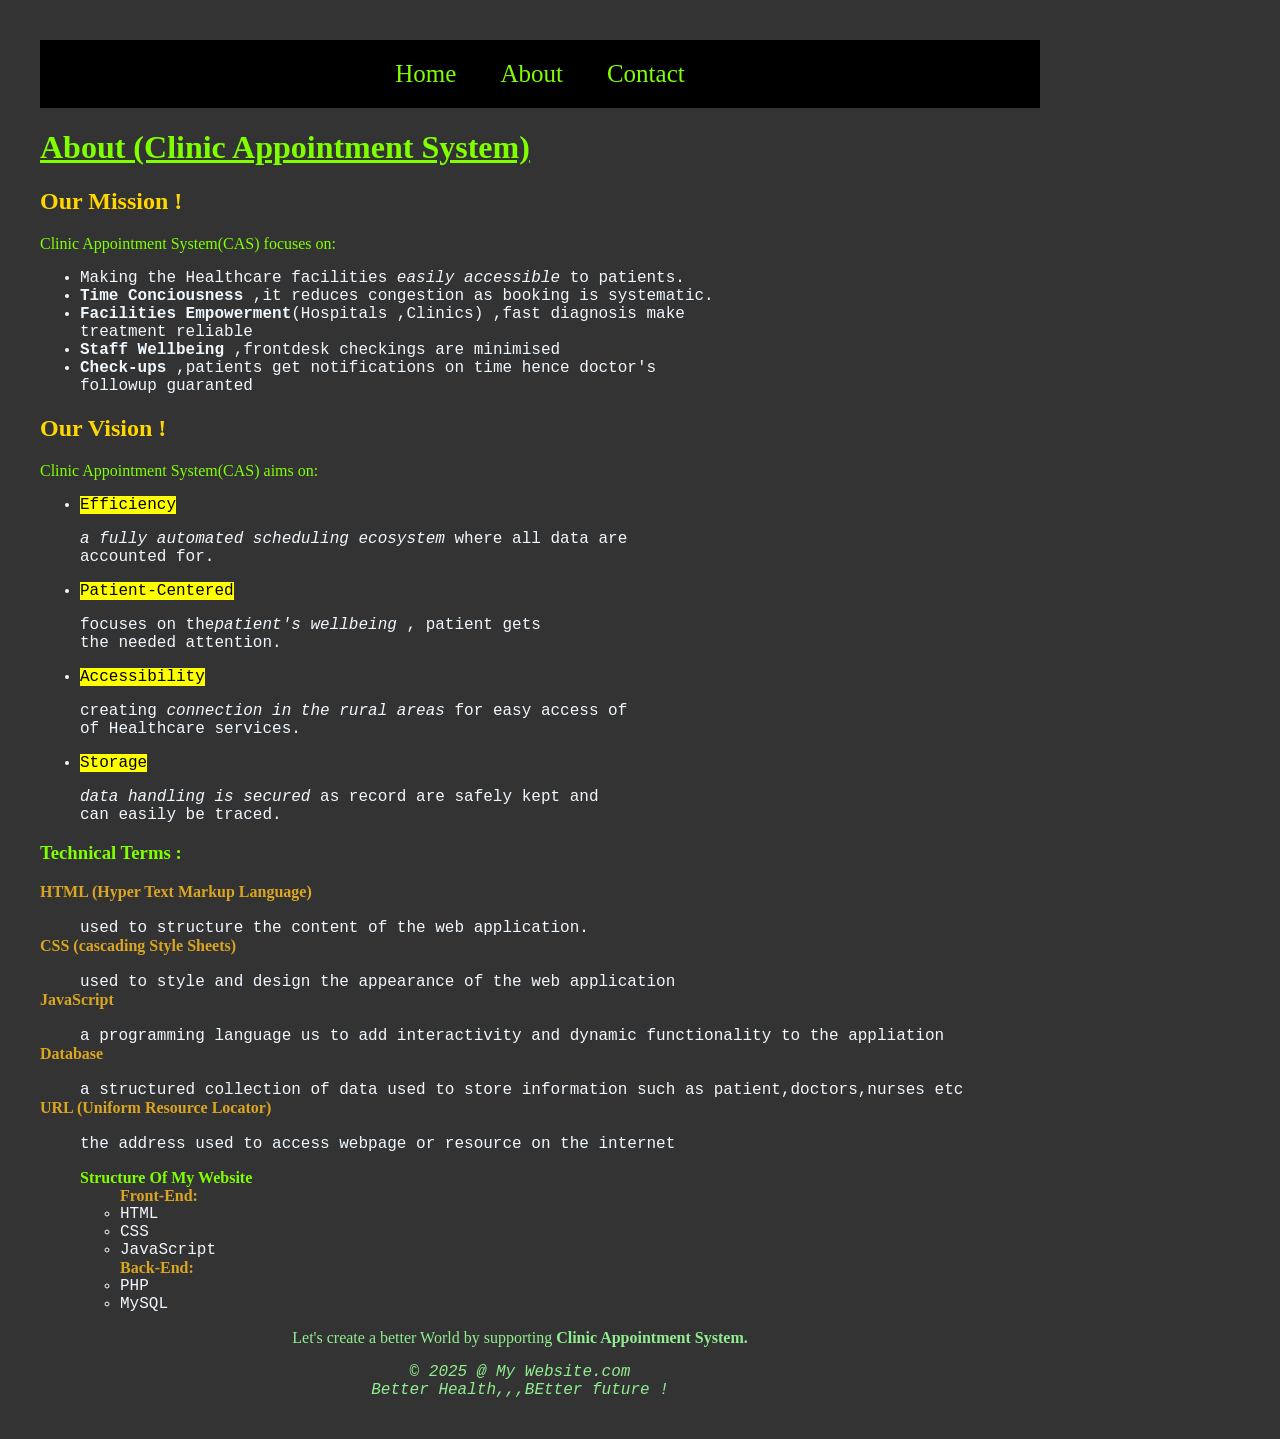
==== about.html @ 2e172835 "initial commit" ====
<!DOCTYPE html>
<html lang="en">
<head>
    <meta charset="UTF-8">
    <meta name="viewport" content="width=device-width, initial-scale=1.0">
    <title>Healthcare System !</title>
    <link rel="stylesheet" href="style.css">
</head>
<body>
    <nav>
        <a href="index.html">Home</a>
        <a href="about.html">About</a>
        <a href="contact.html">Contact</a>
    </nav>

    <h1 style="color: chartreuse;text-decoration: underline;font-family: verdana;">About (Clinic Appointment System)</h1>

    <h2>Our Mission !</h2>
    <p style="color: chartreuse;font-family: verdana;">Clinic Appointment System(CAS) focuses on:<br>
    <ul id="box2">  
            <li>Making the Healthcare facilities <em>easily accessible</em> to patients.</li>
            <li><strong>Time Conciousness</strong> ,it reduces congestion as booking is systematic.</li>
            <li><strong>Facilities Empowerment</strong>(Hospitals ,Clinics) ,fast diagnosis make<br>
                 treatment reliable</li>
            <li><strong>Staff Wellbeing</strong> ,frontdesk checkings are minimised</li>
            <li><strong>Check-ups</strong> ,patients get notifications on time hence doctor's  <br>
                followup guaranted</li>     
            
         </ul>

        </p>

        <h2>Our Vision !</h2>
        <p style="color: chartreuse;font-family: verdana;">Clinic Appointment System(CAS) aims on:<br>
        <ul id="box2">
            <li><mark>Efficiency</mark></li>
            <p>  <em>a fully automated scheduling ecosystem</em> where all data are<br>
                 accounted for.</p>

            <li><mark>Patient-Centered</mark></li>
            <p>  focuses on the<em>patient's wellbeing</em>  , patient gets<br>
                 the needed  attention.</p>

            <li><mark>Accessibility</mark></li>
            <p>  creating <em>connection in the rural areas</em> for easy access of<br>
                 of Healthcare services.</p>

            <li><mark>Storage</mark> </li>
            <p>  <em>data handling is secured</em> as record are safely kept and <br>
                 can easily be traced. </p>     

    </ul>

    </p>
    <p>
        <h3 style="color: chartreuse;font-family: verdana;text-decoration: dashed;"><strong>Technical Terms :</strong><br></h3>
        <dl id="box2">
            <dt><strong>HTML (Hyper Text Markup Language)</strong></dt><br>
                 <dd>used to structure the content of the web application.</dd>
            

            <dt><strong>CSS (cascading Style Sheets)</strong></dt><br>
                 <dd>used to style and design the appearance of the web application</dd>
            

            <dt><strong>JavaScript</strong></dt><br>
                 <dd>a programming language us to add interactivity and dynamic functionality to the appliation </dd>
            

            <dt><strong>Database</strong></dt><br>
                 <dd>a structured collection of data used to store information such as patient,doctors,nurses etc</dd>
            

            <dt><strong>URL (Uniform Resource Locator)</strong></dt><br>
                <dd>the address used to access webpage or resource on the internet</dd>
            
          </dl>
    </p>

    <p>
<ul style="color: chartreuse;font-family: verdana;text-decoration: dashed;text-align: left;"><strong>Structure Of My Website</strong><br>

     <ul><strong>Front-End:</strong><br>
        <li>HTML</li>
        <li>CSS</li>
        <li>JavaScript</li>
          </ul>

     <ul><strong>Back-End:</strong><br>
        <li>PHP</li>
        <li>MySQL</li>
          </ul>
     </ul>
    </p>

    <p style="color: lightgreen;font-family: Verdana;text-align: center;">Let's create a better World by supporting <strong>Clinic Appointment System.</strong></p>

    <footer style="text-align: center;color: lightgreen;font-family: courier;"><em>&copy; 2025 @ My Website.com</em><br><em>Better Health,,,BEtter future !</em></footer>
    
</body>
</html>
---- style.css ----
body{
    background-color: #333;
    width: 75%;
    margin: 20px;
    padding: 20px;
}

nav{
    background-color: black;
    text-align: center;
    padding: 20px;
    width: 100%;
    margin-bottom: 20px;
}
nav a{
    text-align: center;
    text-decoration: dashed;
    font-family: impact;
    font-size: 25px;
    color: chartreuse;
    margin: 20px;
}
nav a:hover{
    color: cyan;
}

button:hover{
    background-color: lime;
}
button{
    font-family: impact;
    text-align: center;
    color: goldenrod;
    background-color:black;
}

a:link{
    color: chartreuse;
    text-decoration: dashed;
}
a:hover{
    color:aqua;
}

#box1{
    color: aliceblue;
    text-decoration: dotted;
    font-family: courier;
    font-size: medium;
    width: 100%;
    padding: 10px;
    margin: 10px;
}
#box2{
    color: aliceblue;
    font-family: courier;
    font-size: medium;
    width: 100%;
}

h2{
    color: gold;
    font-family: verdana;
    text-decoration: dotted;
}
h2:hover{
    box-shadow: 5px 5px 5px greenyellow;
}

dt{
    color: goldenrod;
    font-family: verdana;
    text-decoration: dotted;
}

ul{
    color:goldenrod;
    font-family: verdana;
    text-decoration: dotted;
}
li{
    color: aliceblue;
    font-family: Courier;
    text-decoration: dotted;
}
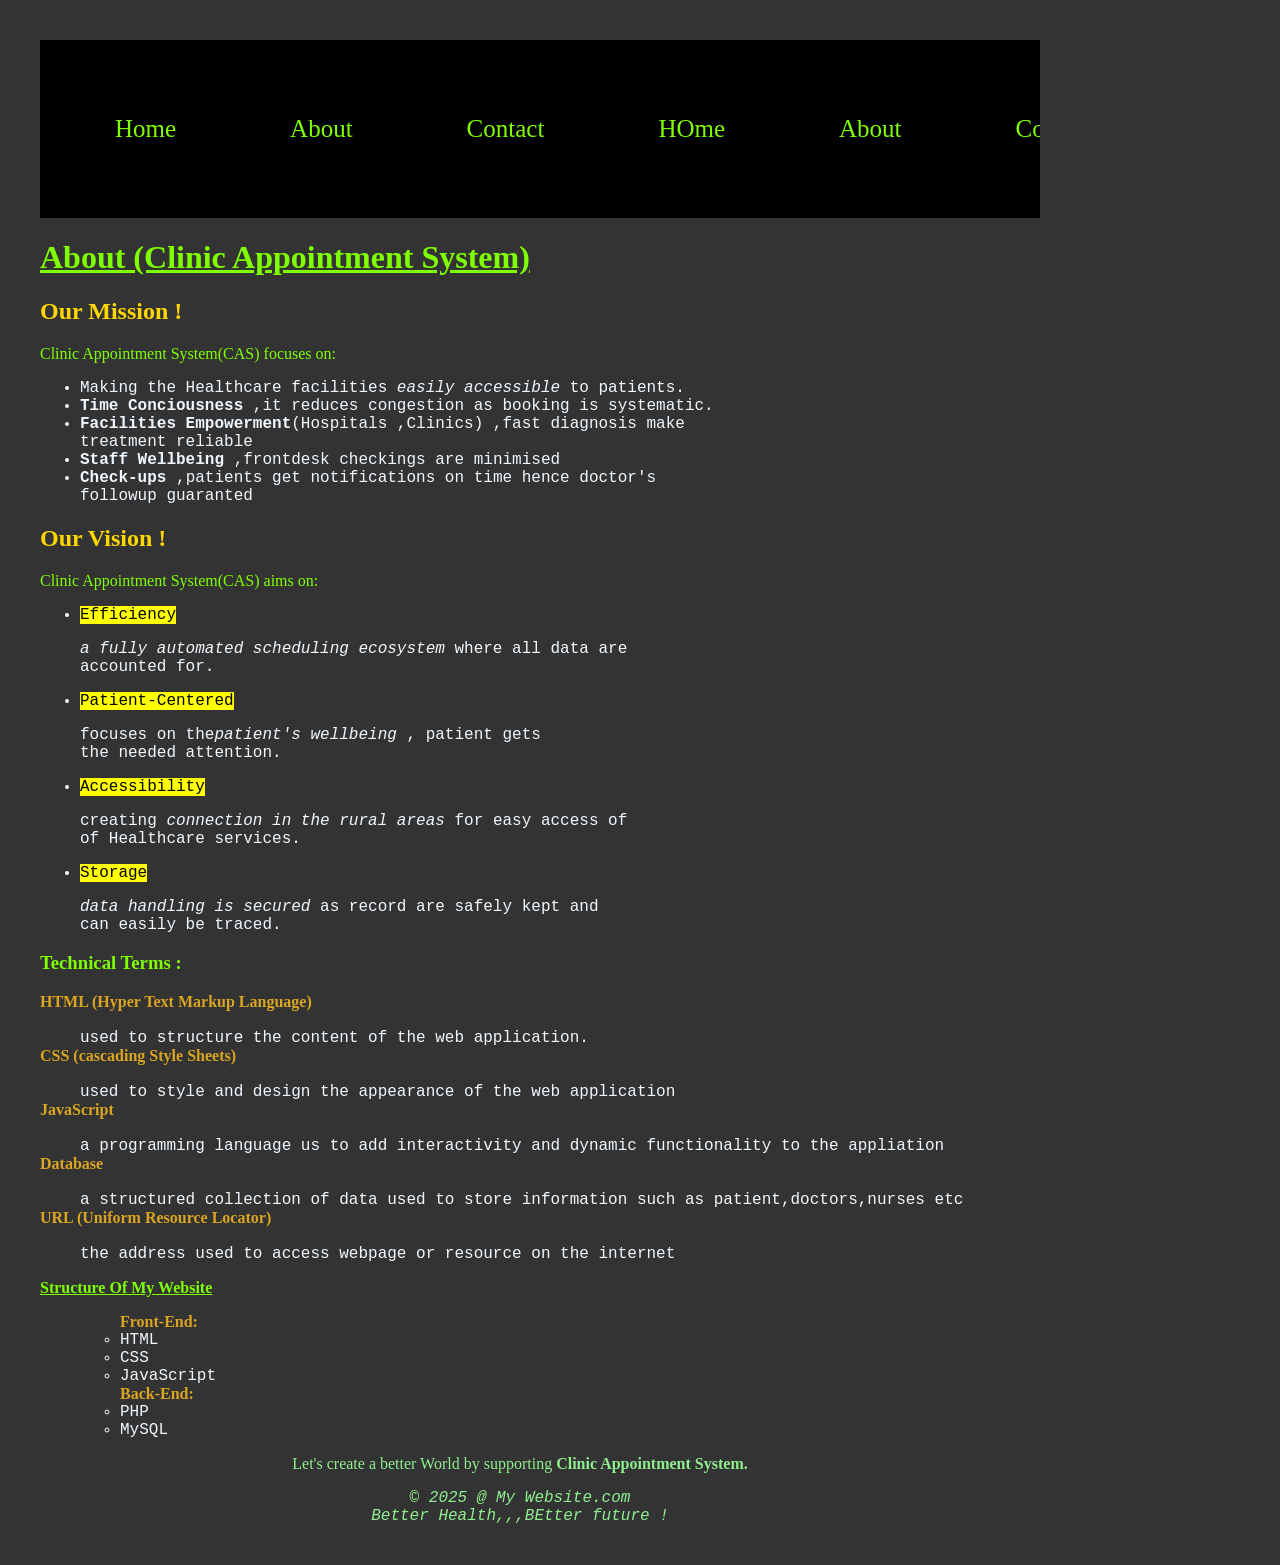
==== commit f2074b47: "current project changes" ====
--- a/about.html
+++ b/about.html
@@ -11,7 +11,14 @@
         <a href="index.html">Home</a>
         <a href="about.html">About</a>
         <a href="contact.html">Contact</a>
+        <a href="index.html">HOme</a>
+        <a href="about.html">About</a>
+        <a href="contact.html">Contact</a>
+        <a href="index.html">HOme</a>
+        <a href="about.html">About</a>
+        <a href="contact.html">Contact</a>
     </nav>
+
 
     <h1 style="color: chartreuse;text-decoration: underline;font-family: verdana;">About (Clinic Appointment System)</h1>
 
@@ -77,9 +84,9 @@
           </dl>
     </p>
 
-    <p>
-<ul style="color: chartreuse;font-family: verdana;text-decoration: dashed;text-align: left;"><strong>Structure Of My Website</strong><br>
-
+    
+<p style="color: chartreuse;font-family: verdana;text-decoration: underline;text-align: left;"><strong>Structure Of My Website</strong><br>
+     <ul>
      <ul><strong>Front-End:</strong><br>
         <li>HTML</li>
         <li>CSS</li>
--- a/style.css
+++ b/style.css
@@ -7,18 +7,29 @@
 
 nav{
     background-color: black;
-    text-align: center;
+    overflow: hidden;
     padding: 20px;
     width: 100%;
     margin-bottom: 20px;
+    white-space: nowrap;
 }
 nav a{
     text-align: center;
-    text-decoration: dashed;
+    text-decoration: underline;
     font-family: impact;
     font-size: 25px;
     color: chartreuse;
-    margin: 20px;
+    margin: 55px;
+    display: inline-block;
+    animation: slide 8s linear infinite;
+}
+@keyframes slide{
+    from{
+        transform: translateX(100%);
+    }
+    to{
+        transform: translateX(-100%);
+    }
 }
 nav a:hover{
     color: cyan;
@@ -81,5 +92,5 @@
 li{
     color: aliceblue;
     font-family: Courier;
-    text-decoration: dotted;
+    
 }
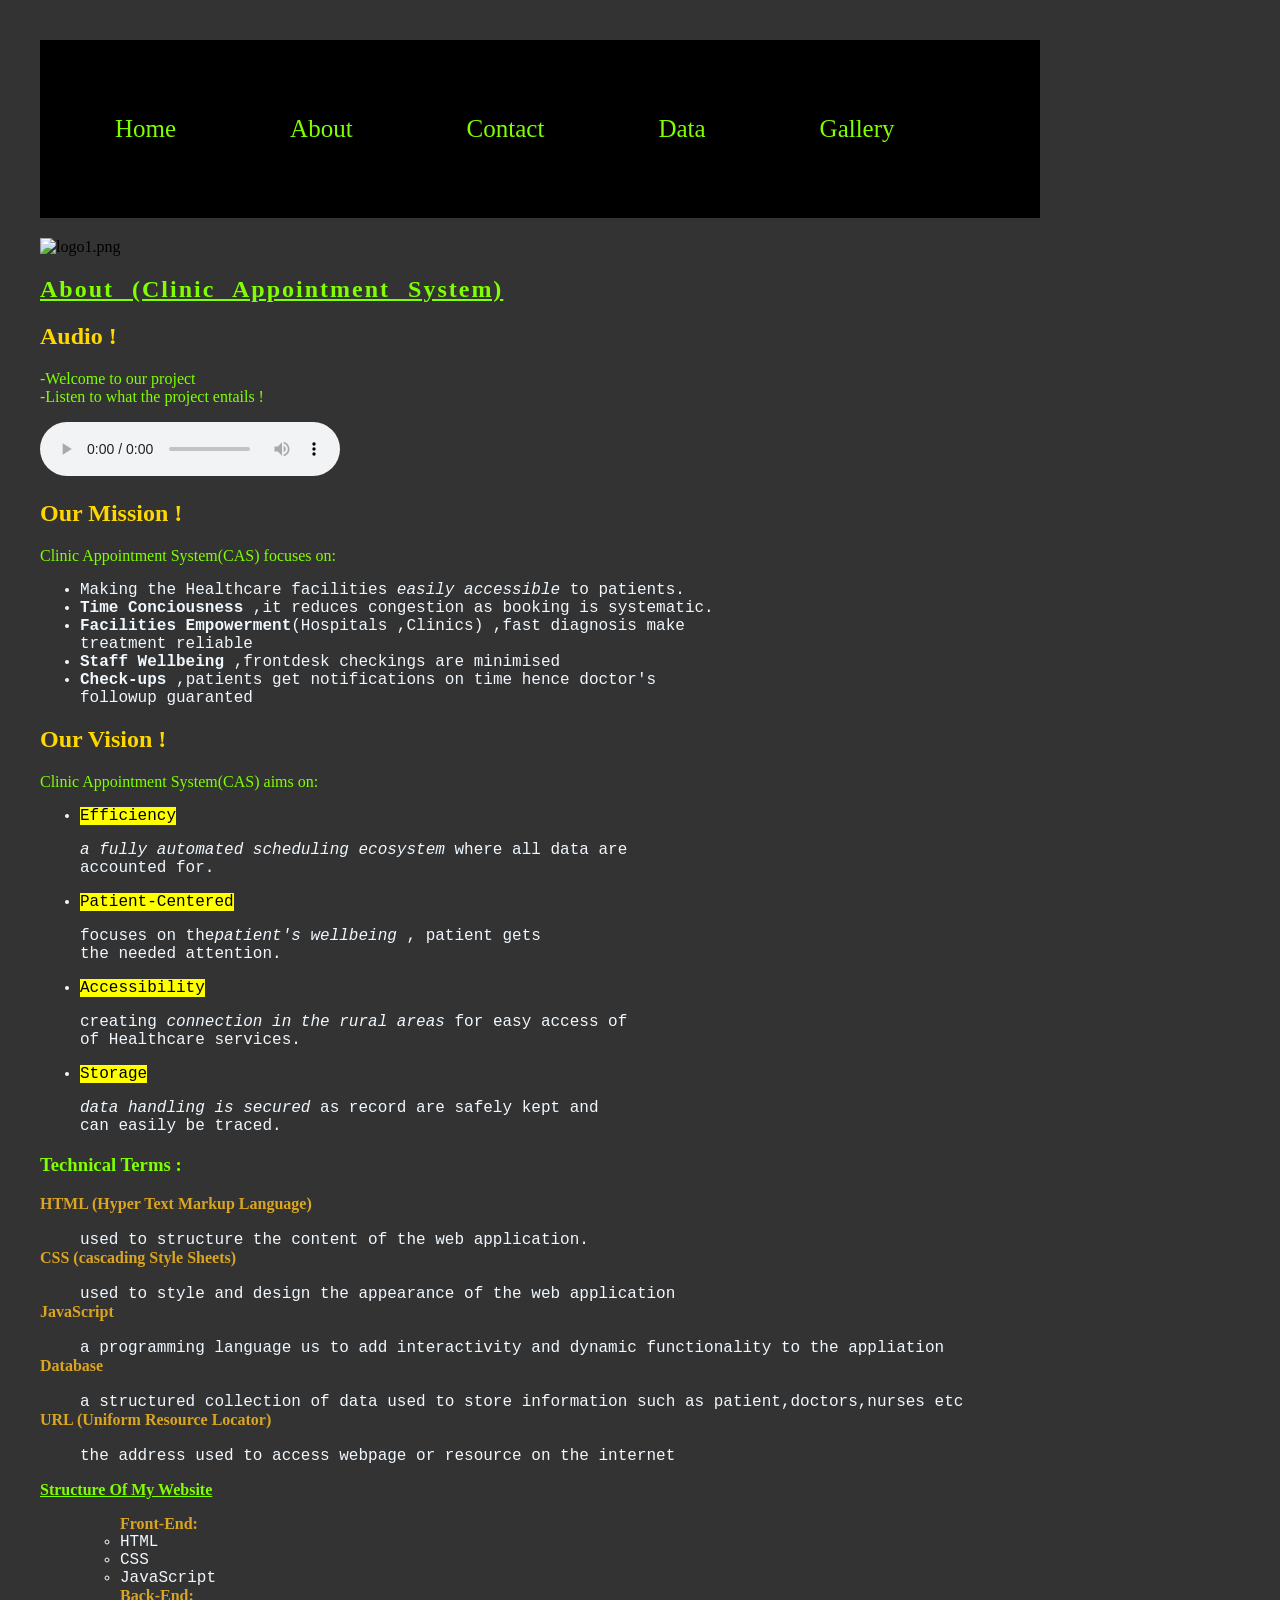
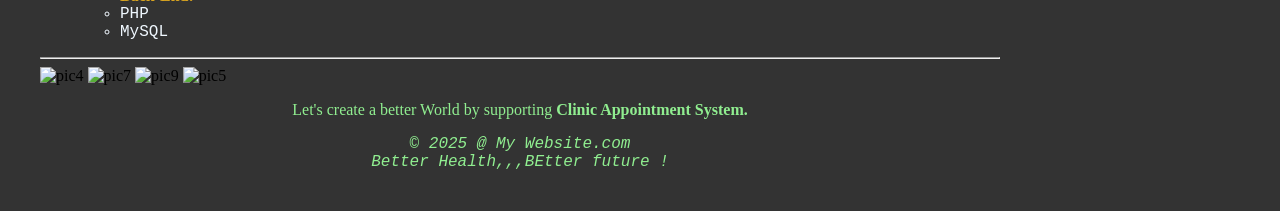
==== commit de6a4459: "update project files" ====
--- a/about.html
+++ b/about.html
@@ -9,19 +9,36 @@
 <body>
     <nav>
         <a href="index.html">Home</a>
+
         <a href="about.html">About</a>
+
         <a href="contact.html">Contact</a>
-        <a href="index.html">HOme</a>
-        <a href="about.html">About</a>
-        <a href="contact.html">Contact</a>
-        <a href="index.html">HOme</a>
-        <a href="about.html">About</a>
-        <a href="contact.html">Contact</a>
+
+        <a href="data.html">Data</a>
+
+        <a href="gallery.html">Gallery</a>
+
     </nav>
 
+    <section class="box3"> 
+       <img src="images/logo1.png" alt="logo1.png" width="100px" >
+       <h1 style="color: chartreuse;text-decoration: underline;font-family: verdana;letter-spacing: 2px;word-spacing: 10px;">About (Clinic Appointment System)</h1>
+</section>
+<p>
 
-    <h1 style="color: chartreuse;text-decoration: underline;font-family: verdana;">About (Clinic Appointment System)</h1>
+</p>
 
+<h2>Audio !</h2>
+<p style="color: chartreuse;font-family: verdana;">-Welcome to our project<br>
+   -Listen to what the project entails !</p>
+
+   <audio controls>
+     <source src="media/clinic note.aac" type="audio/aac">
+   </audio>
+ 
+   <p>
+     
+   </p>
     <h2>Our Mission !</h2>
     <p style="color: chartreuse;font-family: verdana;">Clinic Appointment System(CAS) focuses on:<br>
     <ul id="box2">  
@@ -86,7 +103,7 @@
 
     
 <p style="color: chartreuse;font-family: verdana;text-decoration: underline;text-align: left;"><strong>Structure Of My Website</strong><br>
-     <ul>
+     <ul id="box2">
      <ul><strong>Front-End:</strong><br>
         <li>HTML</li>
         <li>CSS</li>
@@ -100,6 +117,15 @@
      </ul>
     </p>
 
+
+<hr>
+    <div class="card">
+     <img src="images/pic4.webp" alt="pic4" width="500px">
+     <img src="images/pic7.webp" alt="pic7" width="500px">
+     <img src="images/pic9.webp" alt="pic9" width="500px">
+     <img src="images/pic5.webp" alt="pic5" width="500px">
+    </div>
+
     <p style="color: lightgreen;font-family: Verdana;text-align: center;">Let's create a better World by supporting <strong>Clinic Appointment System.</strong></p>
 
     <footer style="text-align: center;color: lightgreen;font-family: courier;"><em>&copy; 2025 @ My Website.com</em><br><em>Better Health,,,BEtter future !</em></footer>
